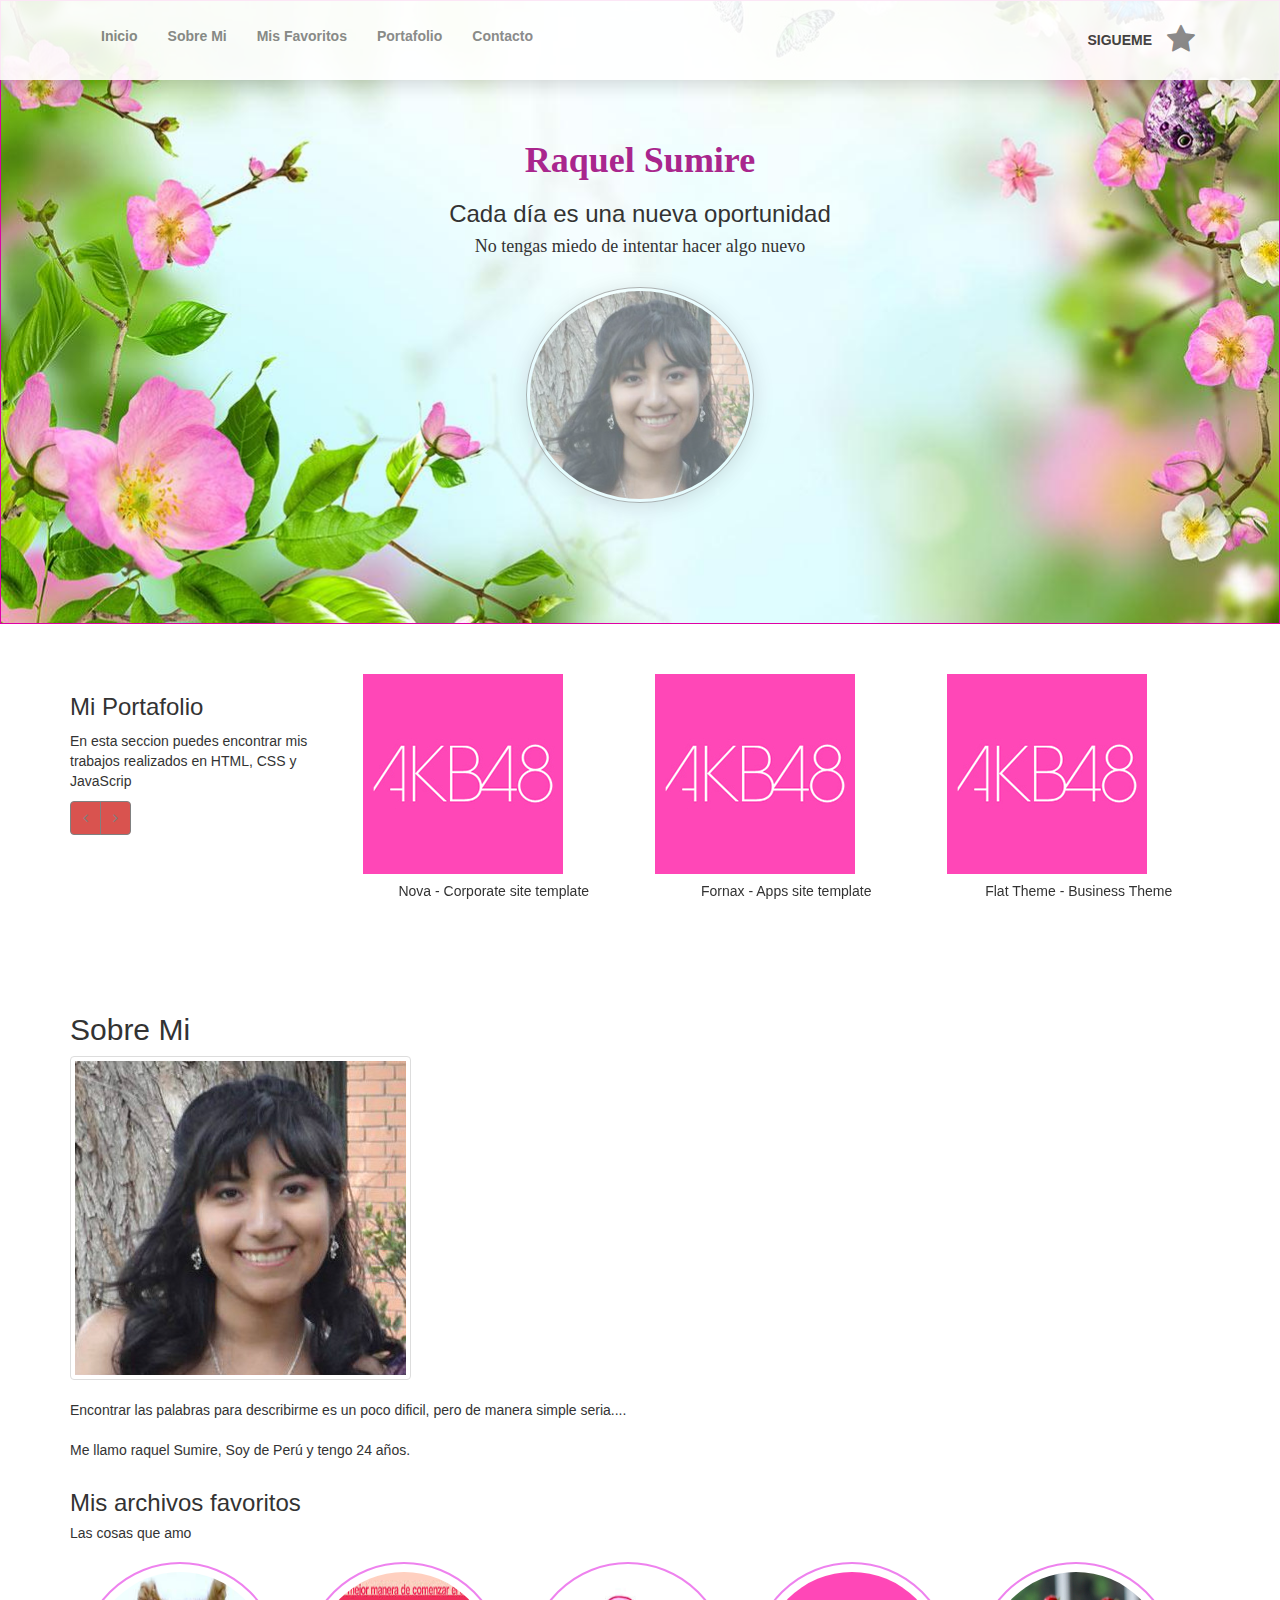
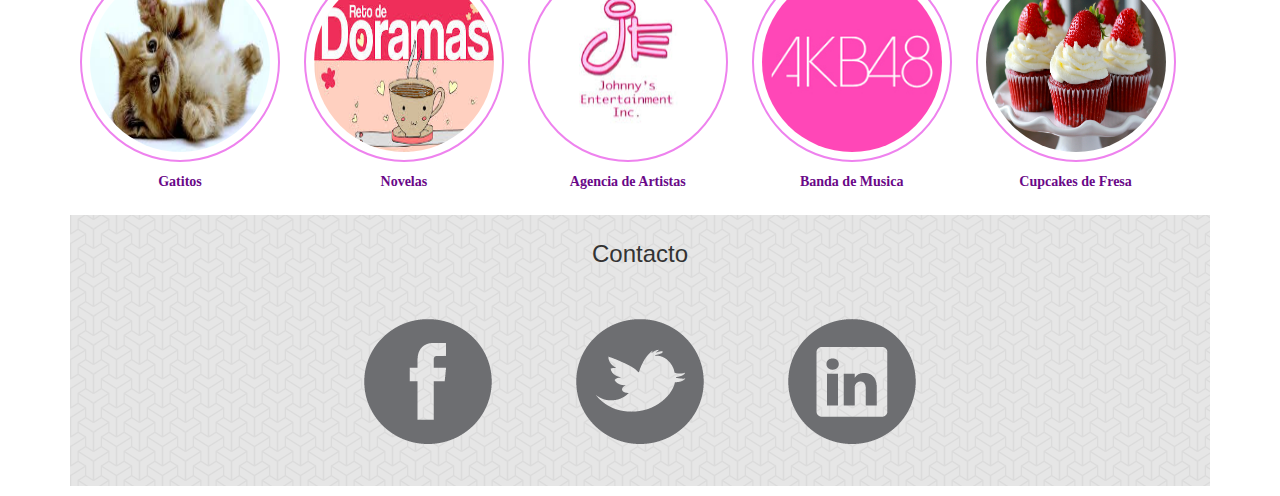
==== sobremi.html @ 7b01103d "Modificaciones en index" ====
<!doctype html>
<html>
<head>
  <meta charset="UTF-8">
  <title>Raquel Sumire</title>
  <meta name="viewport" content="width=device-width, initial-scale=1">
  <meta http-equiv="X-UA-Compatible" content="IE=edge">
  <meta name="description" content="Pagina que describe los modelos de paginas web elabarodas por Raquel Sumire">
  <meta name="author" content="Raquel-Sumire">
  <link rel="stylesheet" href="css/bootstrap.min.css">
  <link rel="stylesheet" href="css/main.css">
  <link href="font-awesome/css/font-awesome.min.css" rel="stylesheet" type="text/css">
  <link href="http://fonts.googleapis.com/css?family=Montserrat:400,700" rel="stylesheet" type="text/css">
  <link href='http://fonts.googleapis.com/css?family=Oswald' rel='stylesheet' type='text/css'>
</head>
<body>
<!-- MENU -->
<header>
<div class="container">
    <div class="row">
        <div class="col-md-12">
            <nav class="navbar navbar-default">
    <!-- Brand and toggle get grouped for better mobile display -->
                <div class="navbar-header">
                  <button type="button" class="navbar-toggle collapsed" data-toggle="collapse" data-target="#bs-example-navbar-collapse-1" 
                   aria-expanded="false">
                    <span class="sr-only">Toggle navigation</span>
                    <span class="icon-bar"></span>
                    <span class="icon-bar"></span>
                    <span class="icon-bar"></span>
                  </button>
                </div>
    <!-- Collect the nav links, forms, and other content for toggling -->
                <div class="collapse navbar-collapse" id="bs-example-navbar-collapse-1"> 
                      <ul class="nav navbar-nav navbar">
                        <li><a href="index.html">Inicio</a></li>
                        <li><a href="sobremi.html">Sobre Mi</a></li>
                         <li><a href="">Mis Favoritos</a></li>
                        <li><a href="">Portafolio</a></li>
                        <li><a href="">Contacto</a></li>
                    </ul>
                     <ul class="nav navbar-nav navbar-right"> 
                         <li class="sigueme">SIGUEME</li> 
                         <li><a href=""><i class="fa fa-star"></i></a></li>
                    </ul>
                </div><!-- /.navbar-collapse -->
            </nav>
        </div>
    </div>
</div>
</header>
<!--BANNER-->
<div id="mibanner">
    <div class="container text-center">
       <div class="row">
           <div class="col-md-12">
                <h1>Raquel Sumire</h1>
                <h3>Cada día es una nueva oportunidad</h3>
                <h4>No tengas miedo de intentar hacer algo nuevo</h4>
                <br>
                <img src="images/mifoto.jpg">
            </div>
       </div>
    </div>
</div>
<!--SOBRE MI-->
<div id="portafolio">
    <div class="container">
        <div class="row">
          <div class="col-md-3">
            <h3>Mi Portafolio</h3>
            <p>En esta seccion puedes encontrar mis trabajos realizados en HTML, CSS y JavaScrip</p>
            <div class="btn-group">
              <a class="btn btn-danger" href="#scroller" data-slide="prev"><i class="fa fa-angle-left"></i></a>
              <a class="btn btn-danger" href="#scroller" data-slide="next"><i class="fa fa-angle-right"></i></a>
            </div>
          </div>
          <div class="col-md-9">
            <div id="scroller" class="carousel slide">
              <div class="carousel-inner">
                <div class="item active">
                  <div class="row">
                    <div class="col-xs-4">
                      <div class="portfolio-item">
                        <div class="item-inner">
                          <img class="img-responsive" src="images/akb48.jpg" alt="">
                          <h5>
                            Nova - Corporate site template
                          </h5>
                        </div>
                      </div>
                    </div>
                    <div class="col-xs-4">
                      <div class="portfolio-item">
                        <div class="item-inner">
                          <img class="img-responsive" src="images/akb48.jpg" alt="">
                          <h5>
                            Fornax - Apps site template
                          </h5>
                        </div>
                      </div>
                    </div>
                    <div class="col-xs-4">
                      <div class="portfolio-item">
                        <div class="item-inner">
                          <img class="img-responsive" src="images/akb48.jpg" alt="">
                          <h5>
                            Flat Theme - Business Theme
                          </h5>
                        </div>
                      </div>
                    </div>
                  </div><!--/row-->
                </div><!--/item-->
                <div class="item">
                  <div class="row">
                    <div class="col-xs-4">
                      <div class="portfolio-item">
                        <div class="item-inner">
                          <img class="img-responsive" src="images/akb48.jpg" alt="">
                          <h5>
                            Flat Theme - Business Theme
                          </h5>
                        </div>
                      </div>
                    </div>
                    <div class="col-xs-4">
                      <div class="portfolio-item">
                        <div class="item-inner">
                          <img class="img-responsive" src="images/akb48.jpg" alt="">
                          <h5>
                            Nova - Corporate site template
                          </h5>
                        </div>
                      </div>
                    </div>
                    <div class="col-xs-4">
                      <div class="portfolio-item">
                        <div class="item-inner">
                          <img class="img-responsive" src="images/akb48.jpg" alt="">
                          <h5>
                            Fornax - Apps site template
                          </h5>
                        </div>
                      </div>
                    </div>
                  </div>
                </div><!--/item-->
              </div>
            </div>
          </div>
        </div><!--/row-->
      </div>
</div><!--/Portafolio-->



<div class="container">
   <div class="row">
       <div class="col-md-12">
            <div class="about-me">
              <h2><br>Sobre Mi</h2>
              <p class="biografia"><img  class="thumbnail"src="images/mifoto.jpg" alt="foto"> 
              Encontrar las palabras para describirme es un poco dificil, pero de manera simple seria....
              <br>
              <br>
              Me llamo raquel Sumire, Soy de Perú y tengo 24 años.</p>
            </div>
       </div>
    </div>
</div>
<!--MIS FAVORITOS-->
  <div class="container">
    <div class="favoritos">
	   <h3>Mis archivos favoritos</h3>
      <h5>Las cosas que amo</h5>
      <ul class="list-favoritos">
          <li><a href="#"><img class="mis-favoritos" src="images/gato.jpg"><p class="subtitulos">Gatitos</p></a></li>
          <li><a href="#"><img class="mis-favoritos" src="images/doramas.jpg"><p class="subtitulos">Novelas</p></a></li>
          <li><a href="#"><img class="mis-favoritos" src="images/jpop.jpg"><p class="subtitulos">Agencia de Artistas</p></a></li>
          <li><a href="#"><img class="mis-favoritos" src="images/akb48.jpg"><p class="subtitulos">Banda de Musica</p></a></li>
          <li><a href="#"><img class="mis-favoritos" src="images/cupcakes.jpg"><p class="subtitulos">Cupcakes de Fresa</p></a></li>
      </ul>
    </div>
  </div>
<!--CONTACTO-->
  <div class="container">
    <div class="contac">
	   <h3><br>Contacto</h3>
     <ul>
     <li><a href="https://www.facebook.com/Raquel.C.Sumire" target="_blank"><img src="images/facebook.png"></a></li>
     <li><a href="https://twitter.com/RaquelSumire" target="_blank"><img src="images/twitter.png"></a></li>
     <li><a href="https://pe.linkedin.com/in/raquelsumire" target="_blank"><img src="images/linkedin.png"></a></li>
     </ul>
    </div>
  </div>
  <!--JAVA -->
<script>
  (function(i,s,o,g,r,a,m){i['GoogleAnalyticsObject']=r;i[r]=i[r]||function(){
  (i[r].q=i[r].q||[]).push(arguments)},i[r].l=1*new Date();a=s.createElement(o),
  m=s.getElementsByTagName(o)[0];a.async=1;a.src=g;m.parentNode.insertBefore(a,m)
  })(window,document,'script','//www.google-analytics.com/analytics.js','ga');
  ga('create', 'UA-71313407-1', 'auto');
  ga('send', 'pageview');
</script><!--Google Analytics-->
    <script src="js/jquery.js"></script>
    <script src="js/bootstrap.min.js"></script>
    <script src="tweenmax/TweenMax.min.js"></script>
    <script src="tweenmax/plugins/ScrollToPlugin.min.js"></script>
    <script src="js/main.js"></script>
</body>
</html>
---- css/main.css ----
/*GENERAL*/
* ul{
  padding: 0px;
}
* a{
    text-decoration: none;
}
/*MENU PARA TODAS LAS PAGINAS*/
header{
    width: 100%;
    background: #fff;
    opacity: 0.9;
    position: fixed; 
    z-index: 999;
    box-shadow: 0 3px 20px rgba(0,0,0,0.2);
    font-weight: bold;
}
.navbar-default{
    background: #fff;
    border: none;
    margin-bottom: 10px;
}
#bs-example-navbar-collapse-1{
    background: #fff;
    padding-top: 10px;
}
#bs-example-navbar-collapse-1 a{
    color:grey;
    font-weight: bold;
    transition:all 0.3s;
}
#bs-example-navbar-collapse-1 a:hover, #bs-example-navbar-collapse-1 a:active{
    background: #A9268D;
    color: #fff;
    text-transform: uppercase;
}
.navbar-toggle.collapsed{
    margin: 12px 0px;
}
.navbar-right li{
    font-weight: bold;
    display: inline-block;
}
.navbar-right i{
    color: grey;
    font-size: 30px;
}
.sigueme{
    padding-top: 20px;
}
/*MI BANNER*/
#mibanner{
	background: url("../images/mibanner.jpg") center center;
	background-size: cover;
    padding: 120px 0px;
    border: 1px solid #DF01A5;
}
#mibanner img{
    width: 20%;
	color:#DF01A5;
    border-radius: 100%;
    opacity: 0.6;
    border: 1px solid grey;
    box-shadow: 0 3px 20px rgba(0,0,0,0.2);
    padding: 3px;
}
#mibanner img:hover{
	-webkit-transition: all 1s ease;
	-moz-transition: all 1s ease;
	transition: all 1s ease;
	-moz-transform: scale(1.2) rotate(-720deg) ;
	-webkit-transform: scale(1.2) rotate(-720deg) ;
	-o-transform: scale(1.2) rotate(-720deg) ;
	-ms-transform: scale(1.2) rotate(-720deg) ;
	transform: scale(1.2) rotate(-720deg);
}
#mibanner h1{
    color: #A9268D;
    font-weight: bold;
    font-family: 'Arizonia';
}
#mibanner h4, #mibanner h5{
   font-family: 'Kotta One', serif;
}

/*SOBRE MI*/ 
#sobremi{
    background: url("../images/misti2.jpg") center;
    background-size: cover;
    padding: 10px 0px 20px 0px;
    color: grey;
}
#sobremi h1{
    font-family: 'Kotta One', serif;
    color: #A9268D;
}
#sobremi hr{
    width: 40px;
    display: inline-block;
    margin: 0px 5px 0px 5px;
    border: 1px solid grey;
}
#sobremi h3{
    padding: 0px;
    margin: 0px;
}
#sobremi p{
    line-height: 2.1;
}
/*MI PORTAFOLIO*/
#portafolio{
    padding: 50px 0px 50px 0px;
}
#portafolio h1{
    color: #A9268D;
    font-family: 'Kotta One', serif;
}
#portafolio .btn{
    border: 1px solid grey;
    color: grey;
}
#portafolio .btn:hover, #portafolio .btn:active{
    background: grey;
    color: #fff;
}
#portafolio h5{
    text-align: center;
}

.favoritos{
	overflow-y: scroll;  
	height:325px;
}
.favoritos li{
	display: inline-block;
}
.mis-favoritos{
	width: 200px;
	height: 200px;
	border-radius: 100%;
	margin: 10px;
	border: 2px solid violet;
	padding: 8px;
	background: white;
}
.subtitulos{
	text-align: center;
	font-family: "Caveat", cursive;
	font-weight: bold;
	color:#6A0888;
}
.list-favoritos a:hover {
	transform:scale(1.1);
	transition:all 0.6s;
	display: block;	
}
.contac{
	background: url("../images/tile2.png");
	text-align: center;
}
.contac li{
	display: inline-block;
	list-style: none;
}
.contac img{
	margin: 40px;
}
.contac a:hover{
	transform:scale(1.1);
	transition:all 0.6s;
	display: block;
}
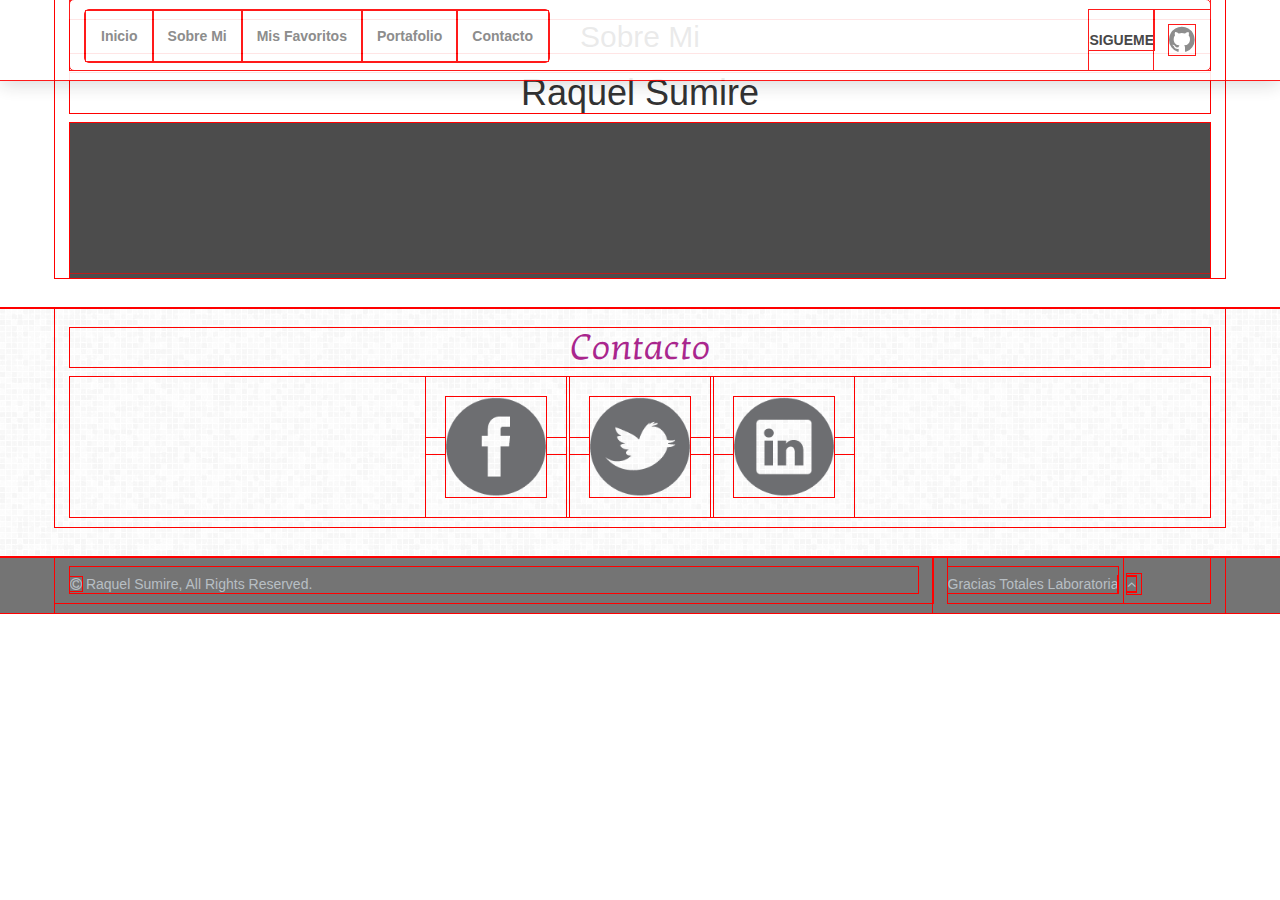
==== commit 7ee5514b: "Modificaciones en css" ====
--- a/sobremi.html
+++ b/sobremi.html
@@ -10,7 +10,7 @@
   <link rel="stylesheet" href="css/bootstrap.min.css">
   <link rel="stylesheet" href="css/main.css">
   <link href="font-awesome/css/font-awesome.min.css" rel="stylesheet" type="text/css">
-  <link href="http://fonts.googleapis.com/css?family=Montserrat:400,700" rel="stylesheet" type="text/css">
+  <link href='https://fonts.googleapis.com/css?family=Kotta+One|Arizonia' rel='stylesheet' type='text/css'>
   <link href='http://fonts.googleapis.com/css?family=Oswald' rel='stylesheet' type='text/css'>
 </head>
 <body>
@@ -35,13 +35,13 @@
                       <ul class="nav navbar-nav navbar">
                         <li><a href="index.html">Inicio</a></li>
                         <li><a href="sobremi.html">Sobre Mi</a></li>
-                         <li><a href="">Mis Favoritos</a></li>
+                        <li><a href="#mibanner">Mis Favoritos</a></li>
                         <li><a href="">Portafolio</a></li>
                         <li><a href="">Contacto</a></li>
                     </ul>
                      <ul class="nav navbar-nav navbar-right"> 
                          <li class="sigueme">SIGUEME</li> 
-                         <li><a href=""><i class="fa fa-star"></i></a></li>
+                         <li><a href="https://github.com/RaquelSumire" target="_blank"><i class="fa  fa-github"></i></a></li>
                     </ul>
                 </div><!-- /.navbar-collapse -->
             </nav>
@@ -49,152 +49,55 @@
     </div>
 </div>
 </header>
-<!--BANNER-->
-<div id="mibanner">
-    <div class="container text-center">
+<!--VIDEO-->
+<div id="sobre-mi">
+    <div class="container">
        <div class="row">
            <div class="col-md-12">
-                <h1>Raquel Sumire</h1>
-                <h3>Cada día es una nueva oportunidad</h3>
-                <h4>No tengas miedo de intentar hacer algo nuevo</h4>
-                <br>
-                <img src="images/mifoto.jpg">
+                  <div class="mis-titulos">
+                      <h2>Sobre Mi</h2>
+                      <h1>Raquel Sumire</h1>
+               </div>
+                  <div id="filtro">
+                  <video src="video/Arequipa.mp4" autoplay="true" muted loop  style="width:100%"></video>
+                  </div>
             </div>
-       </div>
+        </div>
     </div>
 </div>
-<!--SOBRE MI-->
-<div id="portafolio">
+
+<!--CONTACTO-->
+ <div id="contacto">
+    <div class="container">
+      <div class="row">
+          <div class="col-md-12">
+             <h1>Contacto</h1>
+             <ul>
+             <li><a href="https://www.facebook.com/Raquel.C.Sumire" target="_blank"><img class="redes" src="images/facebook.png"></a></li>
+             <li><a href="https://twitter.com/RaquelSumire" target="_blank"><img class="redes" src="images/twitter.png"></a></li>
+             <li><a href="https://pe.linkedin.com/in/raquelsumire" target="_blank"><img class="redes" src="images/linkedin.png"></a></li>
+             </ul>
+          </div>
+      </div>
+    </div>
+</div>
+<!--FOOTER-->
+<div id="footer">
     <div class="container">
         <div class="row">
-          <div class="col-md-3">
-            <h3>Mi Portafolio</h3>
-            <p>En esta seccion puedes encontrar mis trabajos realizados en HTML, CSS y JavaScrip</p>
-            <div class="btn-group">
-              <a class="btn btn-danger" href="#scroller" data-slide="prev"><i class="fa fa-angle-left"></i></a>
-              <a class="btn btn-danger" href="#scroller" data-slide="next"><i class="fa fa-angle-right"></i></a>
+            <div class="col-xs-6 col-md-9">
+                <h5><i class="fa fa-copyright"></i> Raquel Sumire, All Rights Reserved.</h5>
             </div>
-          </div>
-          <div class="col-md-9">
-            <div id="scroller" class="carousel slide">
-              <div class="carousel-inner">
-                <div class="item active">
-                  <div class="row">
-                    <div class="col-xs-4">
-                      <div class="portfolio-item">
-                        <div class="item-inner">
-                          <img class="img-responsive" src="images/akb48.jpg" alt="">
-                          <h5>
-                            Nova - Corporate site template
-                          </h5>
-                        </div>
-                      </div>
-                    </div>
-                    <div class="col-xs-4">
-                      <div class="portfolio-item">
-                        <div class="item-inner">
-                          <img class="img-responsive" src="images/akb48.jpg" alt="">
-                          <h5>
-                            Fornax - Apps site template
-                          </h5>
-                        </div>
-                      </div>
-                    </div>
-                    <div class="col-xs-4">
-                      <div class="portfolio-item">
-                        <div class="item-inner">
-                          <img class="img-responsive" src="images/akb48.jpg" alt="">
-                          <h5>
-                            Flat Theme - Business Theme
-                          </h5>
-                        </div>
-                      </div>
-                    </div>
-                  </div><!--/row-->
-                </div><!--/item-->
-                <div class="item">
-                  <div class="row">
-                    <div class="col-xs-4">
-                      <div class="portfolio-item">
-                        <div class="item-inner">
-                          <img class="img-responsive" src="images/akb48.jpg" alt="">
-                          <h5>
-                            Flat Theme - Business Theme
-                          </h5>
-                        </div>
-                      </div>
-                    </div>
-                    <div class="col-xs-4">
-                      <div class="portfolio-item">
-                        <div class="item-inner">
-                          <img class="img-responsive" src="images/akb48.jpg" alt="">
-                          <h5>
-                            Nova - Corporate site template
-                          </h5>
-                        </div>
-                      </div>
-                    </div>
-                    <div class="col-xs-4">
-                      <div class="portfolio-item">
-                        <div class="item-inner">
-                          <img class="img-responsive" src="images/akb48.jpg" alt="">
-                          <h5>
-                            Fornax - Apps site template
-                          </h5>
-                        </div>
-                      </div>
-                    </div>
-                  </div>
-                </div><!--/item-->
-              </div>
+            <div class="col-xs-6 col-md-3">
+                <ul>
+                    <li><h5>Gracias Totales Laboratoria <codigo que transforma></codigo></h5></li>
+                    <li><a href="" id="arrow-up"><i class="fa fa-angle-up"></i></a></li>
+                </ul>
             </div>
-          </div>
-        </div><!--/row-->
-      </div>
-</div><!--/Portafolio-->
-
-
-
-<div class="container">
-   <div class="row">
-       <div class="col-md-12">
-            <div class="about-me">
-              <h2><br>Sobre Mi</h2>
-              <p class="biografia"><img  class="thumbnail"src="images/mifoto.jpg" alt="foto"> 
-              Encontrar las palabras para describirme es un poco dificil, pero de manera simple seria....
-              <br>
-              <br>
-              Me llamo raquel Sumire, Soy de Perú y tengo 24 años.</p>
-            </div>
-       </div>
+        </div>
     </div>
 </div>
-<!--MIS FAVORITOS-->
-  <div class="container">
-    <div class="favoritos">
-	   <h3>Mis archivos favoritos</h3>
-      <h5>Las cosas que amo</h5>
-      <ul class="list-favoritos">
-          <li><a href="#"><img class="mis-favoritos" src="images/gato.jpg"><p class="subtitulos">Gatitos</p></a></li>
-          <li><a href="#"><img class="mis-favoritos" src="images/doramas.jpg"><p class="subtitulos">Novelas</p></a></li>
-          <li><a href="#"><img class="mis-favoritos" src="images/jpop.jpg"><p class="subtitulos">Agencia de Artistas</p></a></li>
-          <li><a href="#"><img class="mis-favoritos" src="images/akb48.jpg"><p class="subtitulos">Banda de Musica</p></a></li>
-          <li><a href="#"><img class="mis-favoritos" src="images/cupcakes.jpg"><p class="subtitulos">Cupcakes de Fresa</p></a></li>
-      </ul>
-    </div>
-  </div>
-<!--CONTACTO-->
-  <div class="container">
-    <div class="contac">
-	   <h3><br>Contacto</h3>
-     <ul>
-     <li><a href="https://www.facebook.com/Raquel.C.Sumire" target="_blank"><img src="images/facebook.png"></a></li>
-     <li><a href="https://twitter.com/RaquelSumire" target="_blank"><img src="images/twitter.png"></a></li>
-     <li><a href="https://pe.linkedin.com/in/raquelsumire" target="_blank"><img src="images/linkedin.png"></a></li>
-     </ul>
-    </div>
-  </div>
-  <!--JAVA -->
+<!--JAVA -->
 <script>
   (function(i,s,o,g,r,a,m){i['GoogleAnalyticsObject']=r;i[r]=i[r]||function(){
   (i[r].q=i[r].q||[]).push(arguments)},i[r].l=1*new Date();a=s.createElement(o),
--- a/css/main.css
+++ b/css/main.css
@@ -1,3 +1,9 @@
+@media screen and (max-width:400px) {
+    .titulo{ font-size: 40px; } 
+    .redes{ height: 40px;}
+    #footer h5{ font-size: 7px;}
+}
+
 /*GENERAL*/
 * ul{
   padding: 0px;
@@ -29,7 +35,7 @@
     font-weight: bold;
     transition:all 0.3s;
 }
-#bs-example-navbar-collapse-1 a:hover, #bs-example-navbar-collapse-1 a:active{
+#bs-example-navbar-collapse-1 a:hover, #bs-example-navbar-collapse-1 .active{
     background: #A9268D;
     color: #fff;
     text-transform: uppercase;
@@ -63,6 +69,7 @@
     border: 1px solid grey;
     box-shadow: 0 3px 20px rgba(0,0,0,0.2);
     padding: 3px;
+    margin: 20px 0px 20px 0px;
 }
 #mibanner img:hover{
 	-webkit-transition: all 1s ease;
@@ -79,8 +86,13 @@
     font-weight: bold;
     font-family: 'Arizonia';
 }
-#mibanner h4, #mibanner h5{
-   font-family: 'Kotta One', serif;
+#mibanner h5{
+    font-family: "Kotta";
+    background: #f3cdff;
+    padding: 7px 0px 7px 0px;
+    box-shadow: 0 3px 20px rgba(0,0,0,0.2);
+    font-weight: bold;
+    color: grey;
 }
 
 /*SOBRE MI*/ 
@@ -119,7 +131,11 @@
     border: 1px solid grey;
     color: grey;
 }
-#portafolio .btn:hover, #portafolio .btn:active{
+#portafolio a:hover{
+    background: #fff;
+    color: #A9268D;
+}
+#portafolio #boton .active{
     background: grey;
     color: #fff;
 }
@@ -127,46 +143,63 @@
     text-align: center;
 }
 
-.favoritos{
-	overflow-y: scroll;  
-	height:325px;
-}
-.favoritos li{
-	display: inline-block;
-}
-.mis-favoritos{
-	width: 200px;
-	height: 200px;
-	border-radius: 100%;
-	margin: 10px;
-	border: 2px solid violet;
-	padding: 8px;
-	background: white;
-}
-.subtitulos{
+/*PAGINA SOBRE-ME*/
+*{
+    outline: 1px solid red;
+}
+#sobre-mi{
+    overflow: hidden;
+    padding-bottom: 30px;
+}
+#sobre-mi video{
+    opacity: 0.6;
+}
+#filtro{
+	background: rgba(0,0,0,.7); width: 100%;  padding: 0px; margin: 0px; 
+}
+.mis-titulos{
+    text-align: center; 
+}
+
+/*CONTACTO*/
+#contacto{
+	background: url("../images/tile1.png");
 	text-align: center;
-	font-family: "Caveat", cursive;
-	font-weight: bold;
-	color:#6A0888;
-}
-.list-favoritos a:hover {
-	transform:scale(1.1);
-	transition:all 0.6s;
-	display: block;	
-}
-.contac{
-	background: url("../images/tile2.png");
-	text-align: center;
-}
-.contac li{
+    padding-bottom: 30px;
+}
+#contacto i{
+    font-size: 100px;
+}
+#contacto h1{
+    color: #A9268D;
+    font-family: 'Kotta One', serif;
+}
+#contacto li{
 	display: inline-block;
 	list-style: none;
 }
-.contac img{
-	margin: 40px;
-}
-.contac a:hover{
+#contacto img{
+	margin: 20px;
+    height: 100px;
+}
+#contacto a:hover{
 	transform:scale(1.1);
 	transition:all 0.6s;
 	display: block;
+}
+/*FOOTER*/
+#footer{
+    background: #747474;
+    color: #b8bfc4;
+}
+#footer h5{
+    padding-top: 10px;
+}
+#footer li{
+    display: inline-block;
+    padding-right: 5px;
+}
+#footer a{
+    color: #b8bfc4;
+    text-decoration: none;
 }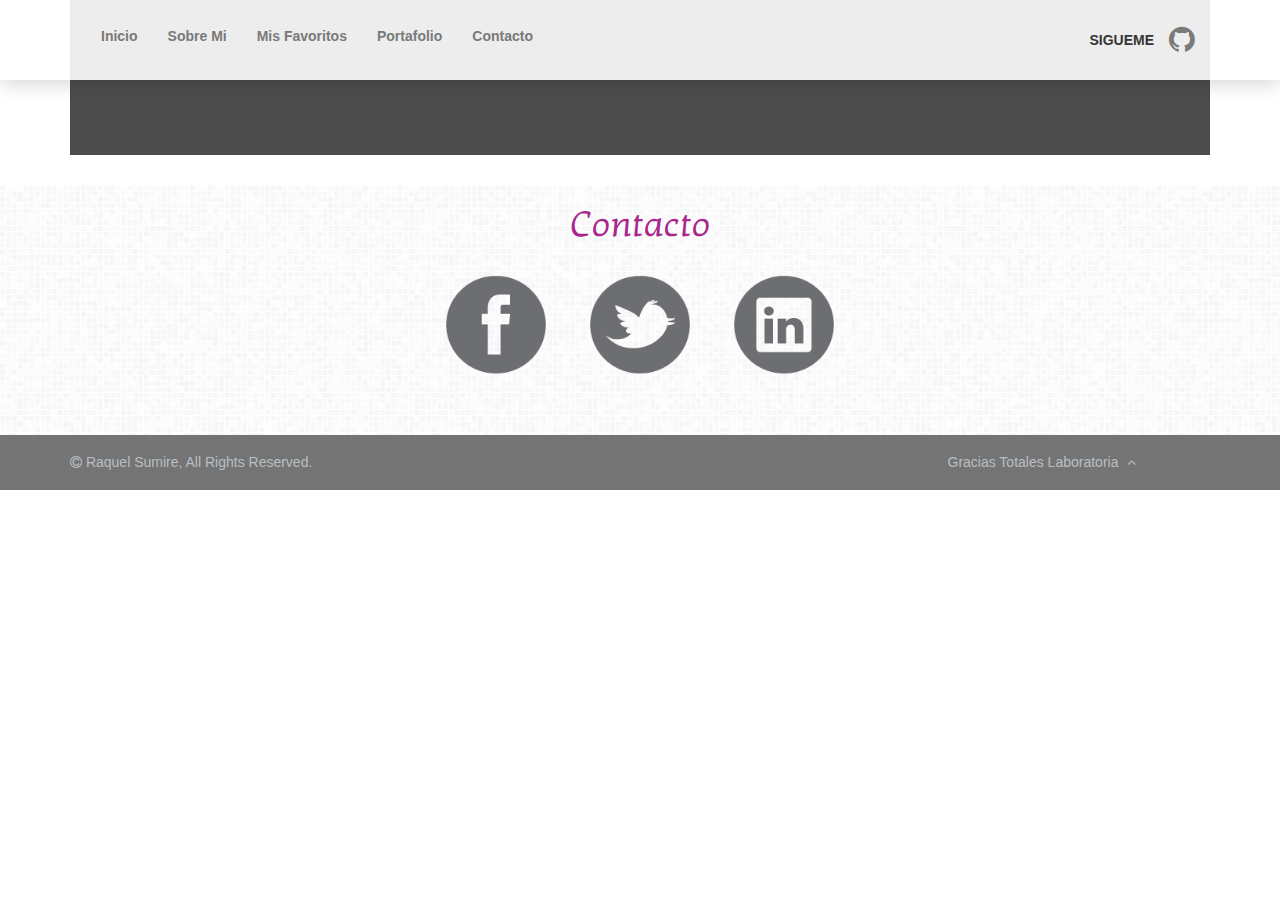
==== commit 44cdc7bf: "Cambios" ====
--- a/sobremi.html
+++ b/sobremi.html
@@ -54,10 +54,10 @@
     <div class="container">
        <div class="row">
            <div class="col-md-12">
-                  <div class="mis-titulos">
+                  <div class="mis-titulos" style="position:absolute">
                       <h2>Sobre Mi</h2>
                       <h1>Raquel Sumire</h1>
-               </div>
+                  </div>
                   <div id="filtro">
                   <video src="video/Arequipa.mp4" autoplay="true" muted loop  style="width:100%"></video>
                   </div>
@@ -73,9 +73,9 @@
           <div class="col-md-12">
              <h1>Contacto</h1>
              <ul>
-             <li><a href="https://www.facebook.com/Raquel.C.Sumire" target="_blank"><img class="redes" src="images/facebook.png"></a></li>
-             <li><a href="https://twitter.com/RaquelSumire" target="_blank"><img class="redes" src="images/twitter.png"></a></li>
-             <li><a href="https://pe.linkedin.com/in/raquelsumire" target="_blank"><img class="redes" src="images/linkedin.png"></a></li>
+             <li><a href="https://www.facebook.com/Raquel.C.Sumire" target="_blank"><img src="images/facebook.png"></a></li>
+             <li><a href="https://twitter.com/RaquelSumire" target="_blank"><img src="images/twitter.png"></a></li>
+             <li><a href="https://pe.linkedin.com/in/raquelsumire" target="_blank"><img src="images/linkedin.png"></a></li>
              </ul>
           </div>
       </div>
@@ -98,7 +98,7 @@
     </div>
 </div>
 <!--JAVA -->
-<script>
+<!--<script>
   (function(i,s,o,g,r,a,m){i['GoogleAnalyticsObject']=r;i[r]=i[r]||function(){
   (i[r].q=i[r].q||[]).push(arguments)},i[r].l=1*new Date();a=s.createElement(o),
   m=s.getElementsByTagName(o)[0];a.async=1;a.src=g;m.parentNode.insertBefore(a,m)
--- a/css/main.css
+++ b/css/main.css
@@ -1,6 +1,7 @@
 @media screen and (max-width:400px) {
-    .titulo{ font-size: 40px; } 
-    .redes{ height: 40px;}
+    .titulo{ font-size: 40px; }
+    #sobremi p{ font-size: 11px;}
+    #contacto li a img{ height: 40px;}
     #footer h5{ font-size: 7px;}
 }
 
@@ -86,8 +87,7 @@
     font-weight: bold;
     font-family: 'Arizonia';
 }
-#mibanner h5{
-    font-family: "Kotta";
+#mibanner h6{
     background: #f3cdff;
     padding: 7px 0px 7px 0px;
     box-shadow: 0 3px 20px rgba(0,0,0,0.2);
@@ -144,9 +144,6 @@
 }
 
 /*PAGINA SOBRE-ME*/
-*{
-    outline: 1px solid red;
-}
 #sobre-mi{
     overflow: hidden;
     padding-bottom: 30px;
@@ -158,8 +155,13 @@
 	background: rgba(0,0,0,.7); width: 100%;  padding: 0px; margin: 0px; 
 }
 .mis-titulos{
-    text-align: center; 
-}
+    z-index: 700;
+    width: 100%;
+    margin: 25% 0%;
+    text-align: center;
+    color: #fff;
+}
+
 
 /*CONTACTO*/
 #contacto{
